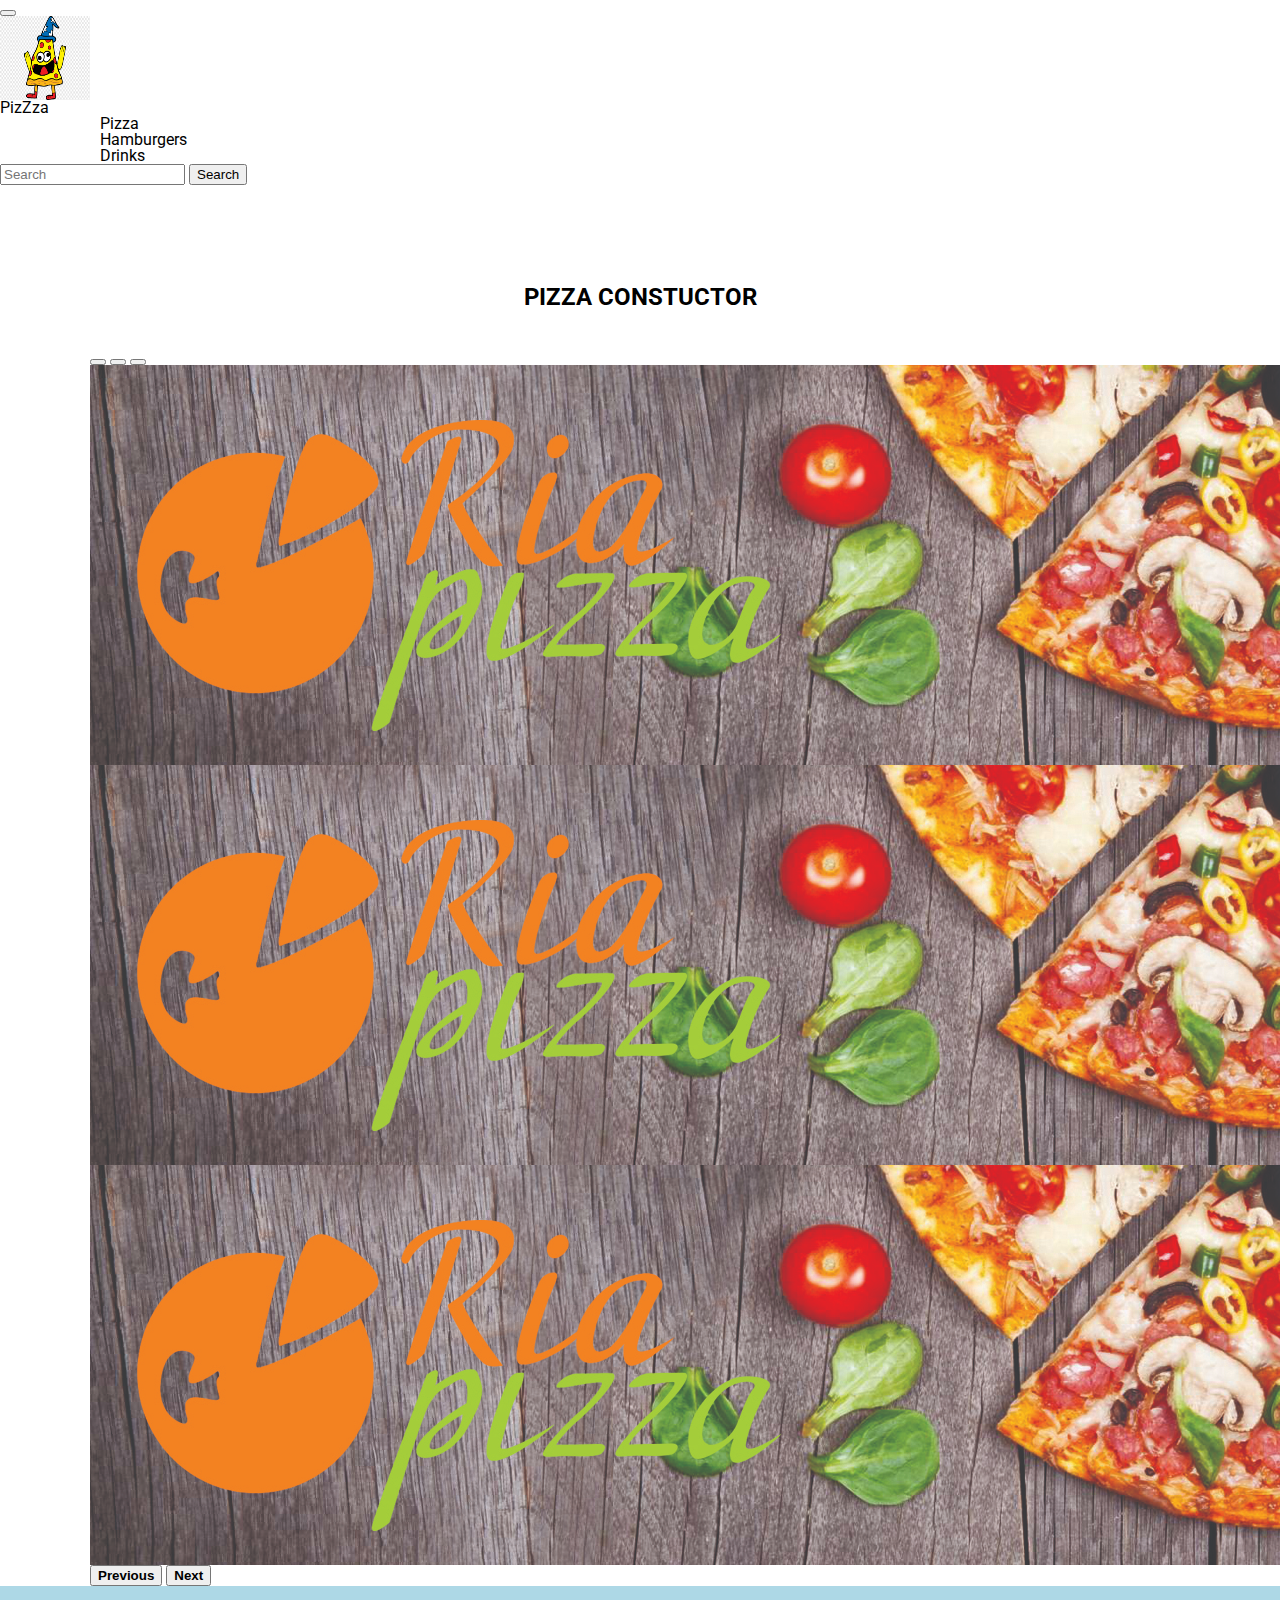
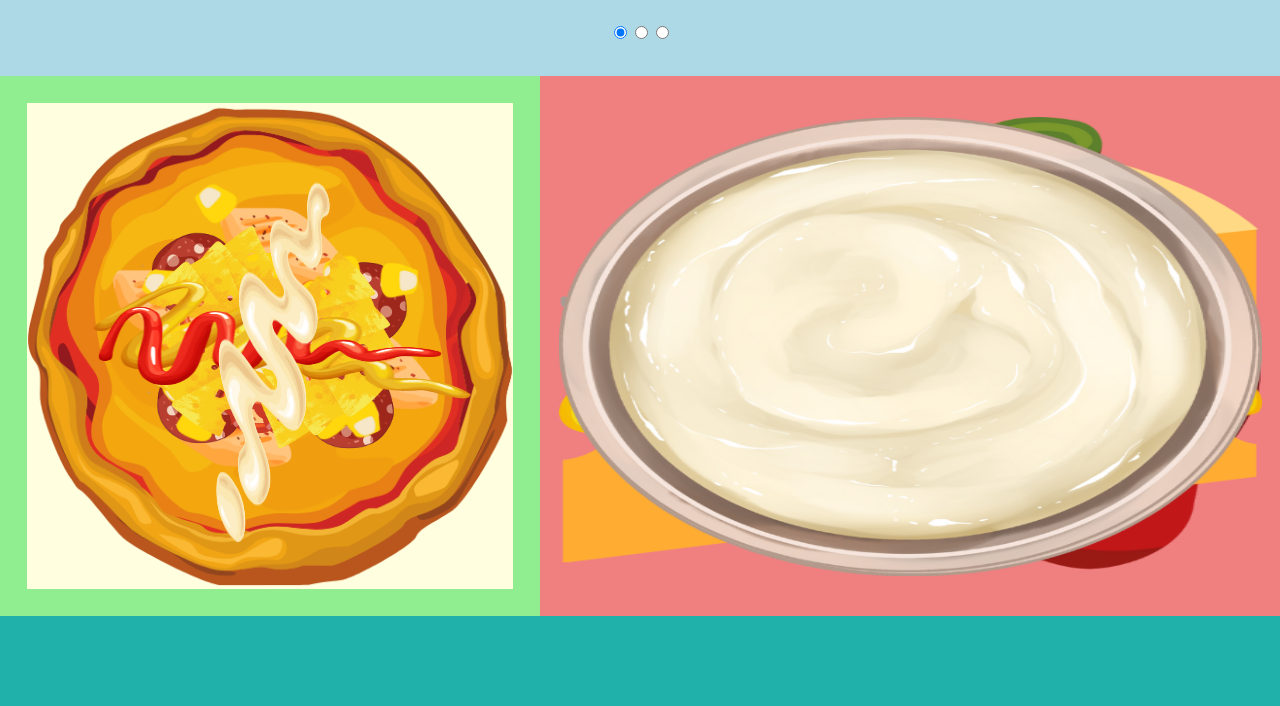
==== index.html @ c227f07d "add css" ====
<!DOCTYPE html>
<html lang="en">

<head>
  <meta charset="UTF-8">
  <meta http-equiv="X-UA-Compatible" content="IE=edge">
  <meta name="viewport" content="width=device-width, initial-scale=1.0">
  <link rel="stylesheet" href="./reset.css">
  <link rel="stylesheet" href="./style.css">
  <link rel="stylesheet" href="./media.css">
  <link rel="preconnect" href="https://fonts.googleapis.com">
  <link rel="preconnect" href="https://fonts.gstatic.com" crossorigin>
  <link href="https://fonts.googleapis.com/css2?family=Roboto:wght@400;700;900&display=swap" rel="stylesheet">
  <link href="https://cdn.jsdelivr.net/npm/bootstrap@5.3.0-alpha1/dist/css/bootstrap.min.css" rel="stylesheet"
    integrity="sha384-GLhlTQ8iRABdZLl6O3oVMWSktQOp6b7In1Zl3/Jr59b6EGGoI1aFkw7cmDA6j6gD" crossorigin="anonymous">
  <script defer src="https://cdn.jsdelivr.net/npm/bootstrap@5.3.0-alpha1/dist/js/bootstrap.bundle.min.js"
    integrity="sha384-w76AqPfDkMBDXo30jS1Sgez6pr3x5MlQ1ZAGC+nuZB+EYdgRZgiwxhTBTkF7CXvN"
    crossorigin="anonymous"></script>
  <script defer src="./main.js"></script>
  <title>PizZza</title>
</head>

<body>
  <nav class="navbar navbar-expand-lg bg-body-tertiary">
    <div class="container-fluid">
      <button class="navbar-toggler" type="button" data-bs-toggle="collapse" data-bs-target="#navbarTogglerDemo01"
        aria-controls="navbarTogglerDemo01" aria-expanded="false" aria-label="Toggle navigation">
        <span class="navbar-toggler-icon"></span>
      </button>
      <div class="collapse navbar-collapse" id="navbarTogglerDemo01">
        <a class="navbar-brand" href="#">
          <img src="./img/logo.jfif" alt="Logo" width="90" height="84" class="d-inline-block align-text-center">
          PizZza
        </a>
        <ul class="navbar-nav me-auto mb-2 mb-lg-0">
          <li class="nav-item">
            <a class="nav-link active fs-3" aria-current="page" href="#">Pizza</a>
          </li>
          <li class="nav-item">
            <a class="nav-link fs-3" href="#">Hamburgers</a>
          </li>
          <li class="nav-item">
            <a class="nav-link fs-3" href="#">Drinks</a>
          </li>
        </ul>
        <form class="d-flex" role="search">
          <input class="form-control me-2" type="search" placeholder="Search" aria-label="Search">
          <button class="btn btn-outline-success" type="submit">Search</button>
        </form>
      </div>
    </div>
    <h1 class="carousel_title">PIZZA CONSTUCTOR</h1>
  </nav>

  <!-------------------------- carousel -------------------->
  <div id="carouselExampleIndicators" class="carousel slide">
    <div class="carousel-indicators">
      <button type="button" data-bs-target="#carouselExampleIndicators" data-bs-slide-to="0" class="active"
        aria-current="true" aria-label="Slide 1"></button>
      <button type="button" data-bs-target="#carouselExampleIndicators" data-bs-slide-to="1"
        aria-label="Slide 2"></button>
      <button type="button" data-bs-target="#carouselExampleIndicators" data-bs-slide-to="2"
        aria-label="Slide 3"></button>
    </div>
    <div class="carousel-inner">
      <div class="carousel-item active">
        <img src="./img/slide2.jpg" class="d-block w-100" alt="carousel">
      </div>
      <div class="carousel-item">
        <img src="./img/slide2.jpg" class="d-block w-100" alt="carousel">
      </div>
      <div class="carousel-item">
        <img src="./img/slide2.jpg" class="d-block w-100" alt="carousel">
      </div>
    </div>
    <button class="carousel-control-prev" type="button" data-bs-target="#carouselExampleIndicators"
      data-bs-slide="prev">
      <span class="carousel-control-prev-icon" aria-hidden="true"></span>
      <span class="visually-hidden">Previous</span>
    </button>
    <button class="carousel-control-next" type="button" data-bs-target="#carouselExampleIndicators"
      data-bs-slide="next">
      <span class="carousel-control-next-icon" aria-hidden="true"></span>
      <span class="visually-hidden">Next</span>
    </button>
  </div>

  <!-------------------------- pizza constructor -------------------->
  <div class="size-controls">
    <input type="radio" name="size" value="large" checked>
    <input type="radio" name="size" value="middle">
    <input type="radio" name="size" value="small">
  </div>

  <div class="ingredient-controls">
    <ul class="ingredient__list">
      <li class="ingredient"></li>
      <li class="ingredient"></li>
      <li class="ingredient"></li>
      <li class="ingredient"></li>
      <li class="ingredient"></li>
      <li class="ingredient"></li>
      <li class="ingredient"></li>
      <li class="ingredient"></li>
      <li class="ingredient"></li>
    </ul>
  </div>

  <div class="preview">
    <div class="pizza">
      <ul class="layers">
        <li class="layer"></li>
        <li class="layer"></li>
        <li class="layer"></li>
        <li class="layer"></li>
        <li class="layer"></li>
        <li class="layer"></li>
        <li class="layer"></li>
        <li class="layer"></li>
        <li class="layer"></li>
      </ul>
    </div>
  </div>

  <div class="total"></div>
  <!-------------------------- order -------------------->

  <!--   <section class="order">
    <div class="order__form">
      <div class="name">
        <label for="name">Name</label><br>
        <input type="text" id="name" placeholder="Enter your name">
      </div>
      <div class="phone">
        <label for="tel">Phone</label><br>
        <input type="tel" id="tel" required placeholder="+380">
      </div>
      <div class="email">
        <label for="mail">Email</label><br>
        <input type="email" id="mail" placeholder="user@gmail.com">
      </div>
      <button class="btn">Confirm your order</button>
      <div class="discount-banner">
        <div class="discount-banner__content">
          <h2>30% OFF YOUR ORDER</h2>
          <p>Click OK to get the discount!</p>
          <button class="discount-banner__btn">OK</button>
        </div>
      </div>

  </section> -->


</body>

</html>
---- style.css ----
/* order */
img {
  display: block;
}

body {
  font-family: "Roboto", sans-serif;
  font-weight: 400;
  display: flex;
  flex-wrap: wrap;
  margin: 0;
}

a {
  text-decoration: none;
}

:link,
:visited {
  color: inherit;
}

header,
section {
  margin: 0 auto;
}

span {
  font-weight: bold;
}

.navbar {
  width: 100%;
  margin-bottom: 40px;
}

.navbar-nav {
  margin-left: 100px;
}

.carousel_title {
  font-family: "Roboto", sans-serif;
  font-size: 1.5rem;
  font-weight: 700;
  text-align: center;
  margin-top: 100px;
}

.carousel {
  max-width: 1100px;
  margin: 0 auto;
}

.carousel-control-next-icon,
.carousel-control-prev-icon {
  background-color: black;
}

/* ---------------constructor------------- */
.size-controls {
  background-color: lightblue;
  height: 10vh;
  width: 100%;
  display: flex;
  justify-content: center;
  align-items: center;
}

.ingredient-controls {
  background-color: lightcoral;
  height: 60vmin;
  width: calc(100% - 60vmin);
  order: 3;
}

/* ingredient */
.ingredient {
  position: absolute;
  inset: 0;
  list-style: none;
  background-position: center;
  background-size: 100% 100%;
}

.ingredient__list {
  position: relative;
  width: 100%;
  height: 100%;
  margin: 0;
  padding: 0;
}

.ingredient:nth-child(1) {
  background-image: url("./img/ingredients/Chicken.png");
  background-size: 95% 85%;
  background-repeat: no-repeat;
}

.ingredient:nth-child(2) {
  background-image: url("./img/ingredients/Pepperoni.png");
  background-size: 95% 85%;
  background-repeat: no-repeat;
}

.ingredient:nth-child(3) {
  background-image: url("./img/ingredients/Pepper.png");
  background-size: 95% 85%;
  background-repeat: no-repeat;
}

.ingredient:nth-child(4) {
  background-image: url("./img/ingredients/Pineapple.png");
  background-size: 95% 85%;
  background-repeat: no-repeat;
}

.ingredient:nth-child(5) {
  background-image: url("./img/ingredients/Corn.png");
  background-size: 95% 85%;
  background-repeat: no-repeat;
}

.ingredient:nth-child(6) {
  background-image: url("./img/ingredients/Cheese.png");
  background-size: 95% 85%;
  background-repeat: no-repeat;
}

.ingredient:nth-child(7) {
  background-image: url("./img/ingredients/Mustard.png");
  background-size: 95% 85%;
  background-repeat: no-repeat;
}

.ingredient:nth-child(8) {
  background-image: url("./img/ingredients/Ketchup.png");
  background-size: 95% 85%;
  background-repeat: no-repeat;
}

.ingredient:nth-child(9) {
  background-image: url("./img/ingredients/Mayonnaise.png");
  background-size: 95% 85%;
  background-repeat: no-repeat;
}

.preview {
  background-color: lightgreen;
  height: 60vmin;
  width: 60vmin;
  order: 2;
  display: flex;
  justify-content: center;
  align-items: center;
}

.pizza {
  background-color: lightyellow;
  height: 90%;
  width: 90%;
  transition: 100ms;
  background-image: url("../img/ingredients/Pizza.png");
  background-size: 100% 100%;
}

:has([value=middle]:checked) ~ .preview > .pizza {
  height: 75%;
  width: 75%;
}

:has([value=small]:checked) ~ .preview > .pizza {
  height: 60%;
  width: 60%;
}

.layers {
  position: relative;
  width: 100%;
  height: 100%;
  margin: 0;
  padding: 0;
}

.layer {
  position: absolute;
  inset: 0;
  list-style: none;
  background-position: center;
  background-size: 100% 100%;
}

.layer:nth-child(1) {
  background-image: url("../img/ingredients/Chicken group.png");
  background-size: 95% 85%;
  background-repeat: no-repeat;
}

.layer:nth-child(2) {
  background-image: url("../img/ingredients/Pepperoni group.png");
  background-size: 81% 76%;
  background-repeat: no-repeat;
}

.layer:nth-child(3) {
  background-image: url("../img/ingredients/Pepper group.png");
  background-size: 53% 53%;
  background-repeat: no-repeat;
}

.layer:nth-child(4) {
  background-image: url("../img/ingredients/Pineapple group.png");
  background-size: 54% 46%;
  background-repeat: no-repeat;
}

.layer:nth-child(5) {
  background-image: url("../img/ingredients/Corn group.png");
  background-size: 99% 93%;
  background-repeat: no-repeat;
}

.layer:nth-child(6) {
  background-image: url("../img/ingredients/Cheese group.png");
  background-size: 73% 62%;
  background-repeat: no-repeat;
}

.layer:nth-child(7) {
  background-image: url("../img/ingredients/Mustard group.png");
  background-size: 117% 51%;
  background-repeat: no-repeat;
}

.layer:nth-child(8) {
  background-image: url("../img/ingredients/Ketchup group.png");
  background-size: 88% 40%;
  background-repeat: no-repeat;
}

.layer:nth-child(9) {
  background-image: url("../img/ingredients/Mayonnaise group.png");
  background-size: 42% 138%;
  background-repeat: no-repeat;
}

.total {
  background-color: lightseagreen;
  height: 10vh;
  width: 100%;
  order: 4;
}

/* --------BANNER-------- */
.discount-banner {
  position: relative;
  width: 300px;
  height: 200px;
  background-color: #f8f8f8;
  border: 1px solid #ddd;
  padding: 20px;
  transition: all 0.5s ease;
}
.discount-banner:hover {
  position: absolute;
  bottom: calc(100% - 50vh);
  left: 50%;
  transform: translate(-50%, 50%);
}
.discount-banner__content {
  text-align: center;
}
.discount-banner__content h2 {
  font-size: 24px;
  margin-bottom: 10px;
}
.discount-banner__content p {
  font-size: 16px;
  margin-bottom: 20px;
}
.discount-banner__btn {
  background-color: #4CAF50;
  color: white;
  padding: 10px 20px;
  border: none;
  border-radius: 4px;
  font-size: 16px;
  cursor: pointer;
}/*# sourceMappingURL=style.css.map */
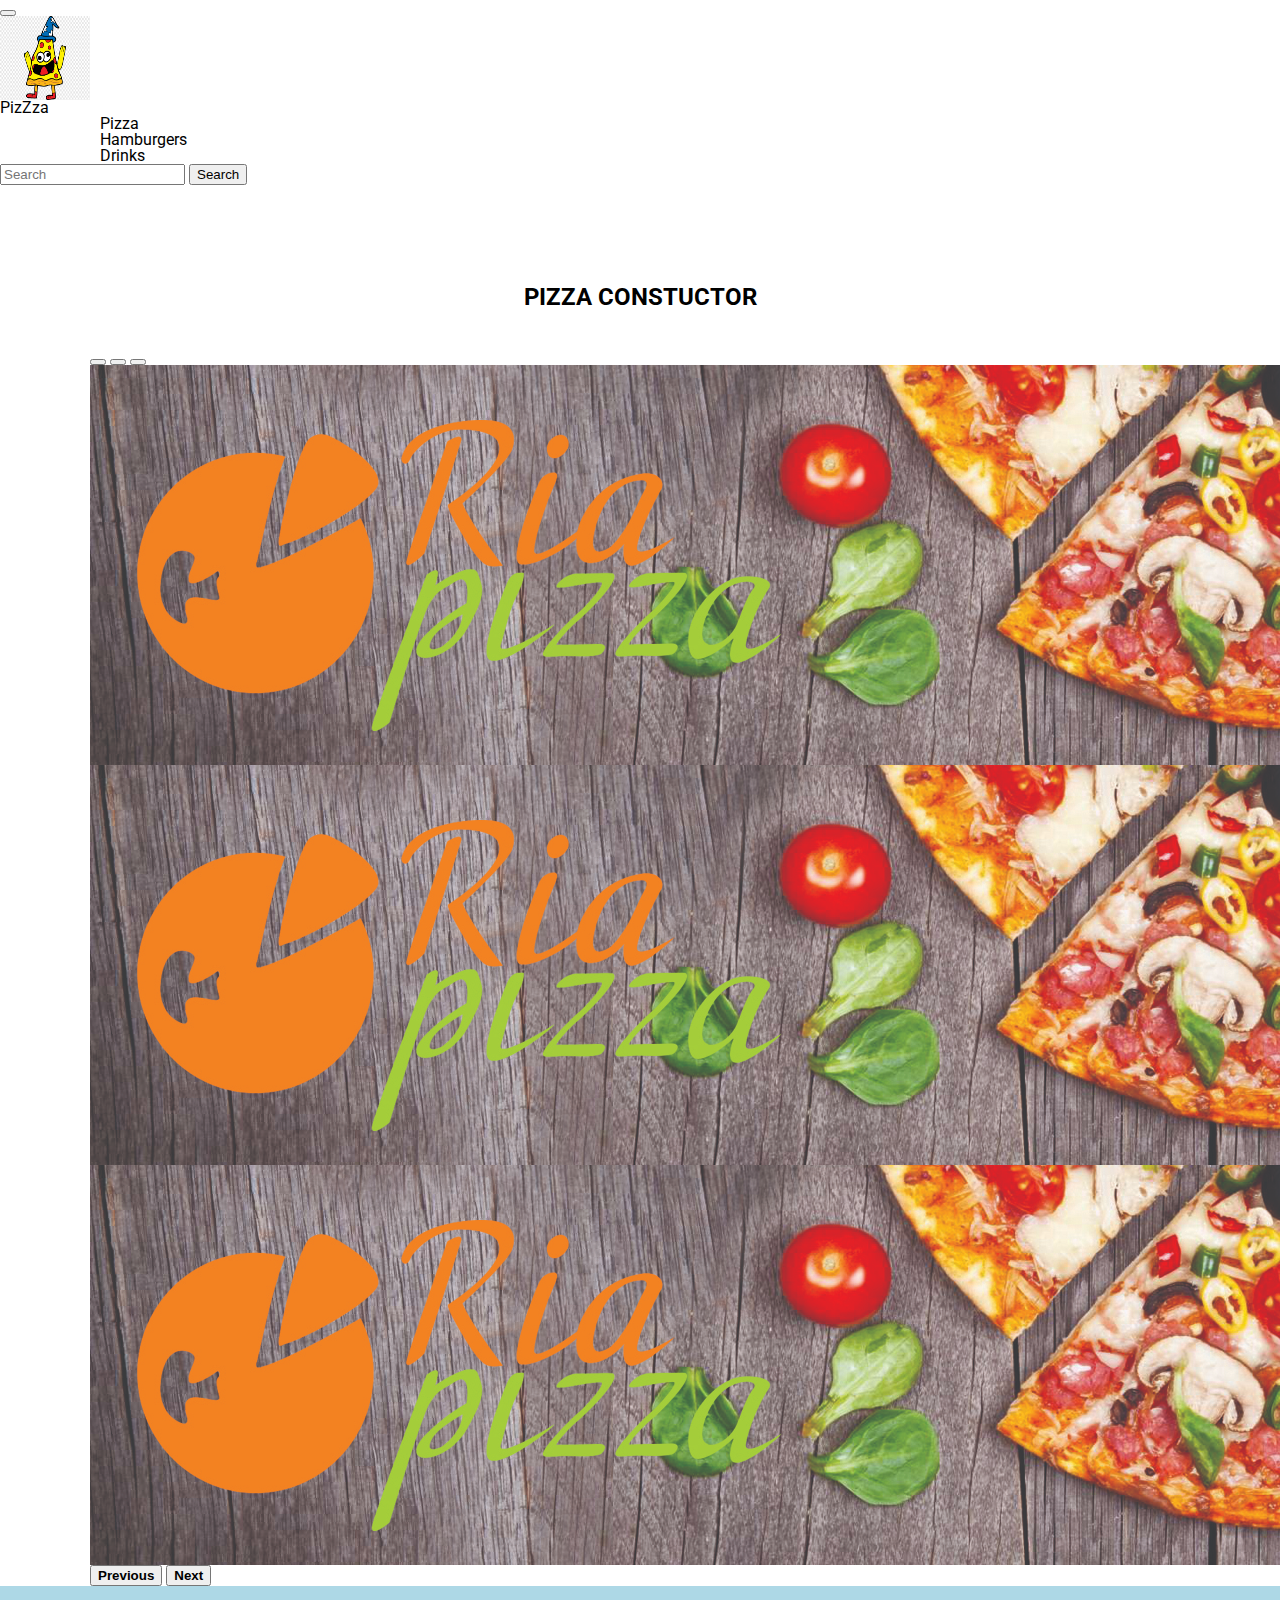
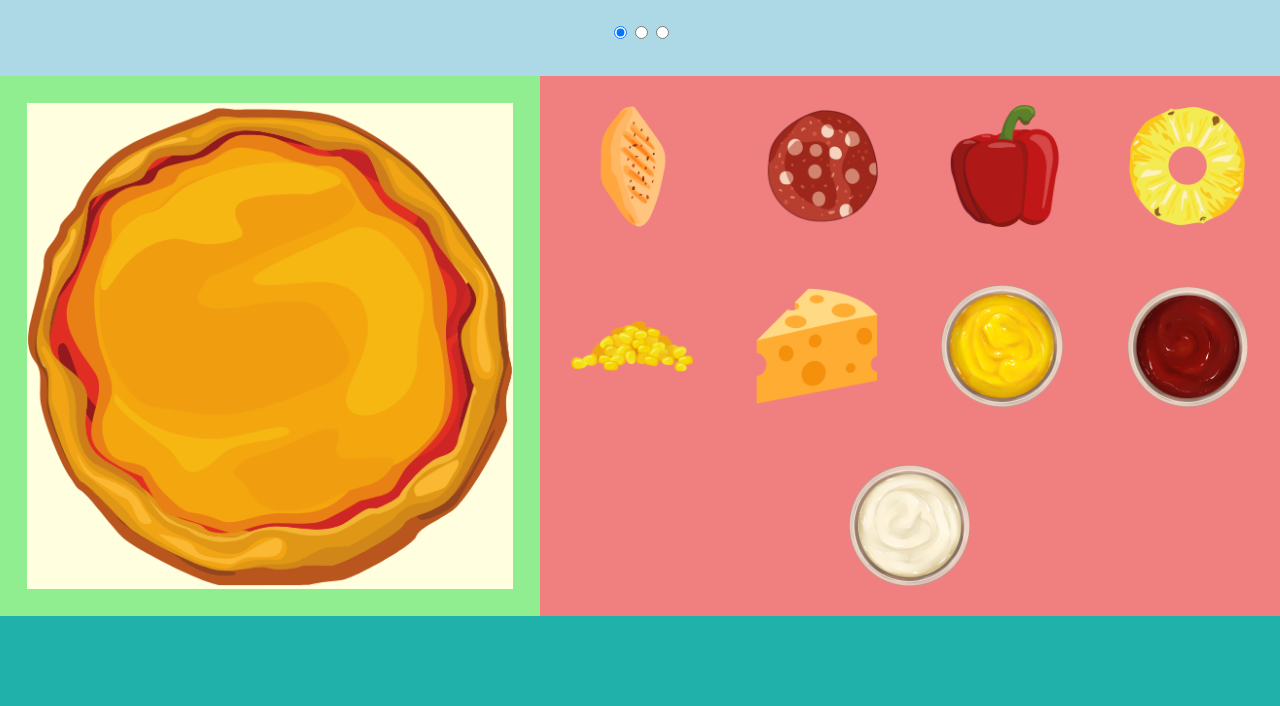
==== commit 3a7d2d5e: "add drag&drop test layout" ====
--- a/index.html
+++ b/index.html
@@ -94,20 +94,56 @@
 
   <div class="ingredient-controls">
     <ul class="ingredient__list">
-      <li class="ingredient"></li>
-      <li class="ingredient"></li>
-      <li class="ingredient"></li>
-      <li class="ingredient"></li>
-      <li class="ingredient"></li>
-      <li class="ingredient"></li>
-      <li class="ingredient"></li>
-      <li class="ingredient"></li>
-      <li class="ingredient"></li>
+      <li class="ingredient"> <!-- таск -->
+        <label>
+          <input type="checkbox" hidden>
+        </label>
+      </li>
+      <li class="ingredient">
+        <label>
+          <input type="checkbox" hidden>
+        </label>
+      </li>
+      <li class="ingredient">
+        <label>
+          <input type="checkbox" hidden>
+        </label>
+      </li>
+      <li class="ingredient">
+        <label>
+          <input type="checkbox" hidden>
+        </label>
+      </li>
+      <li class="ingredient">
+        <label>
+          <input type="checkbox" hidden>
+        </label>
+      </li>
+      <li class="ingredient">
+        <label>
+          <input type="checkbox" hidden>
+        </label>
+      </li>
+      <li class="ingredient">
+        <label>
+          <input type="checkbox" hidden>
+        </label>
+      </li>
+      <li class="ingredient">
+        <label>
+          <input type="checkbox" hidden>
+        </label>
+      </li>
+      <li class="ingredient">
+        <label>
+          <input type="checkbox" hidden>
+        </label>
+      </li>
     </ul>
   </div>
 
   <div class="preview">
-    <div class="pizza">
+    <div class="pizza"> <!-- дропзона -->
       <ul class="layers">
         <li class="layer"></li>
         <li class="layer"></li>
--- a/style.css
+++ b/style.css
@@ -7,6 +7,7 @@
   font-family: "Roboto", sans-serif;
   font-weight: 400;
   display: flex;
+  justify-content: center;
   flex-wrap: wrap;
   margin: 0;
 }
@@ -74,74 +75,70 @@
 }
 
 /* ingredient */
+.ingredient__list {
+  display: flex;
+  justify-content: space-around;
+  align-items: center;
+  flex-wrap: wrap;
+  width: 100%;
+  height: 100%;
+  padding: 0;
+}
+
 .ingredient {
-  position: absolute;
-  inset: 0;
+  width: 17vmin;
+  height: 17vmin;
   list-style: none;
   background-position: center;
-  background-size: 100% 100%;
-}
-
-.ingredient__list {
-  position: relative;
-  width: 100%;
-  height: 100%;
-  margin: 0;
-  padding: 0;
+  background-size: 80% 80%;
+  background-repeat: no-repeat;
 }
 
 .ingredient:nth-child(1) {
   background-image: url("./img/ingredients/Chicken.png");
-  background-size: 95% 85%;
-  background-repeat: no-repeat;
 }
 
 .ingredient:nth-child(2) {
   background-image: url("./img/ingredients/Pepperoni.png");
-  background-size: 95% 85%;
-  background-repeat: no-repeat;
 }
 
 .ingredient:nth-child(3) {
   background-image: url("./img/ingredients/Pepper.png");
-  background-size: 95% 85%;
-  background-repeat: no-repeat;
 }
 
 .ingredient:nth-child(4) {
   background-image: url("./img/ingredients/Pineapple.png");
-  background-size: 95% 85%;
-  background-repeat: no-repeat;
 }
 
 .ingredient:nth-child(5) {
   background-image: url("./img/ingredients/Corn.png");
-  background-size: 95% 85%;
-  background-repeat: no-repeat;
 }
 
 .ingredient:nth-child(6) {
   background-image: url("./img/ingredients/Cheese.png");
-  background-size: 95% 85%;
-  background-repeat: no-repeat;
 }
 
 .ingredient:nth-child(7) {
   background-image: url("./img/ingredients/Mustard.png");
-  background-size: 95% 85%;
-  background-repeat: no-repeat;
 }
 
 .ingredient:nth-child(8) {
   background-image: url("./img/ingredients/Ketchup.png");
-  background-size: 95% 85%;
-  background-repeat: no-repeat;
 }
 
 .ingredient:nth-child(9) {
   background-image: url("./img/ingredients/Mayonnaise.png");
-  background-size: 95% 85%;
-  background-repeat: no-repeat;
+}
+
+.ingredient > label {
+  display: block;
+  width: 100%;
+  height: 100%;
+  border-radius: 50%;
+}
+
+.ingredient > label:has(input:checked) {
+  box-shadow: 0 0 5px 2px rgba(0, 0, 0, 0.3333333333);
 }
 
 .preview {
@@ -241,6 +238,18 @@
   background-image: url("../img/ingredients/Mayonnaise group.png");
   background-size: 42% 138%;
   background-repeat: no-repeat;
+}
+
+:has(.ingredient:nth-child(1) input:not(:checked)) + .preview .layer:nth-child(1),
+:has(.ingredient:nth-child(2) input:not(:checked)) + .preview .layer:nth-child(2),
+:has(.ingredient:nth-child(3) input:not(:checked)) + .preview .layer:nth-child(3),
+:has(.ingredient:nth-child(4) input:not(:checked)) + .preview .layer:nth-child(4),
+:has(.ingredient:nth-child(5) input:not(:checked)) + .preview .layer:nth-child(5),
+:has(.ingredient:nth-child(6) input:not(:checked)) + .preview .layer:nth-child(6),
+:has(.ingredient:nth-child(7) input:not(:checked)) + .preview .layer:nth-child(7),
+:has(.ingredient:nth-child(8) input:not(:checked)) + .preview .layer:nth-child(8),
+:has(.ingredient:nth-child(9) input:not(:checked)) + .preview .layer:nth-child(9) {
+  display: none;
 }
 
 .total {
@@ -285,4 +294,19 @@
   border-radius: 4px;
   font-size: 16px;
   cursor: pointer;
+}
+
+@media (max-aspect-ratio: 1.2) {
+  .ingredient-controls {
+    width: 100%;
+    height: 30vh;
+  }
+  .ingredient {
+    width: 9vh;
+    height: 9vh;
+  }
+  .preview {
+    height: 50vh;
+    width: 50vh;
+  }
 }/*# sourceMappingURL=style.css.map */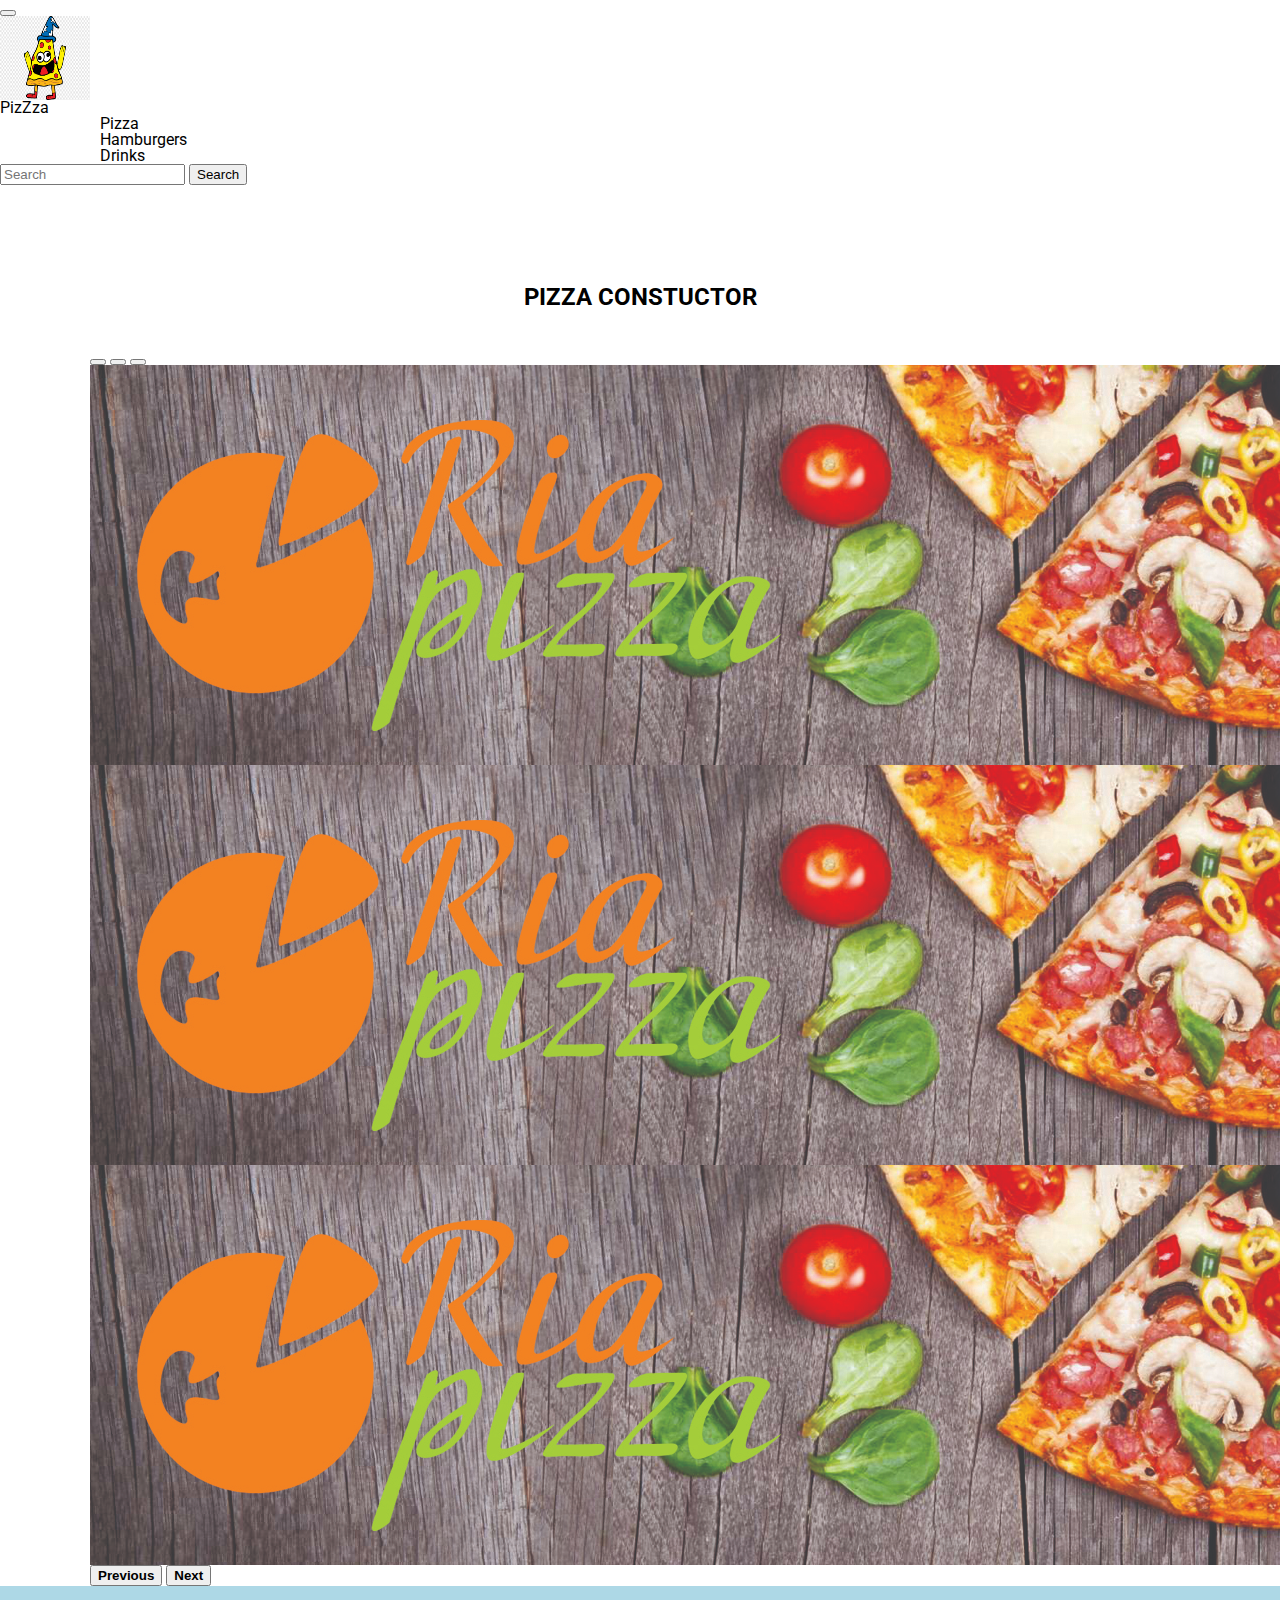
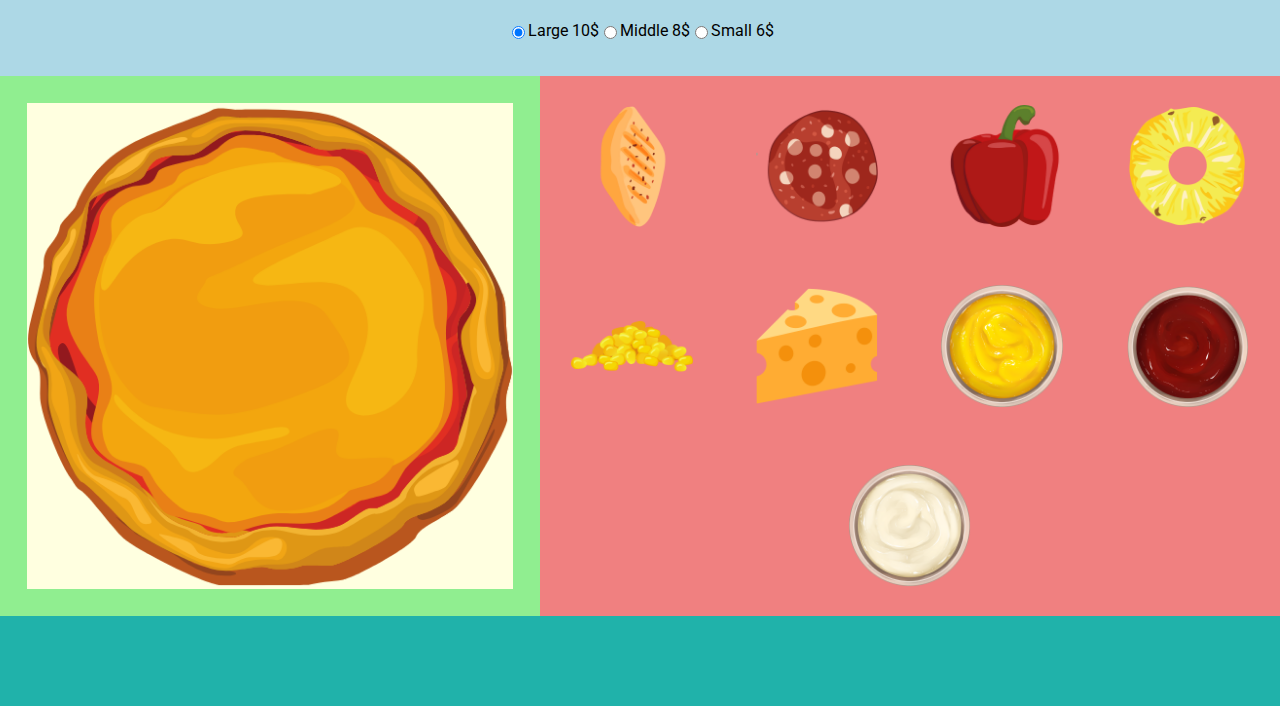
==== commit 269da0b3: "add js" ====
--- a/index.html
+++ b/index.html
@@ -87,54 +87,54 @@
 
   <!-------------------------- pizza constructor -------------------->
   <div class="size-controls">
-    <input type="radio" name="size" value="large" checked>
-    <input type="radio" name="size" value="middle">
-    <input type="radio" name="size" value="small">
+    <input type="radio" name="size" value="large" checked>Large 10$
+    <input type="radio" name="size" value="middle">Middle 8$
+    <input type="radio" name="size" value="small">Small 6$
   </div>
 
   <div class="ingredient-controls">
     <ul class="ingredient__list">
-      <li class="ingredient"> <!-- таск -->
+      <li class="ingredient drag-item" draggable="true"> 
+        <label id="mem">
+          <input type="checkbox" hidden >
+        </label>
+      </li>
+      <li class="ingredient drag-item" draggable = 'true'>
         <label>
           <input type="checkbox" hidden>
         </label>
       </li>
-      <li class="ingredient">
+      <li class="ingredient drag-item" draggable = 'true'>
         <label>
           <input type="checkbox" hidden>
         </label>
       </li>
-      <li class="ingredient">
+      <li class="ingredient drag-item" draggable = 'true'>
         <label>
           <input type="checkbox" hidden>
         </label>
       </li>
-      <li class="ingredient">
+      <li class="ingredient drag-item" draggable = 'true'>
         <label>
           <input type="checkbox" hidden>
         </label>
       </li>
-      <li class="ingredient">
+      <li class="ingredient drag-item" draggable = 'true'>
         <label>
           <input type="checkbox" hidden>
         </label>
       </li>
-      <li class="ingredient">
+      <li class="ingredient drag-item" draggable = 'true'>
         <label>
           <input type="checkbox" hidden>
         </label>
       </li>
-      <li class="ingredient">
+      <li class="ingredient drag-item" draggable = 'true'>
         <label>
           <input type="checkbox" hidden>
         </label>
       </li>
-      <li class="ingredient">
-        <label>
-          <input type="checkbox" hidden>
-        </label>
-      </li>
-      <li class="ingredient">
+      <li class="ingredient drag-item" draggable = 'true'>
         <label>
           <input type="checkbox" hidden>
         </label>
@@ -143,7 +143,7 @@
   </div>
 
   <div class="preview">
-    <div class="pizza"> <!-- дропзона -->
+    <div class="pizza drop-container"> <!-- дропзона -->
       <ul class="layers">
         <li class="layer"></li>
         <li class="layer"></li>
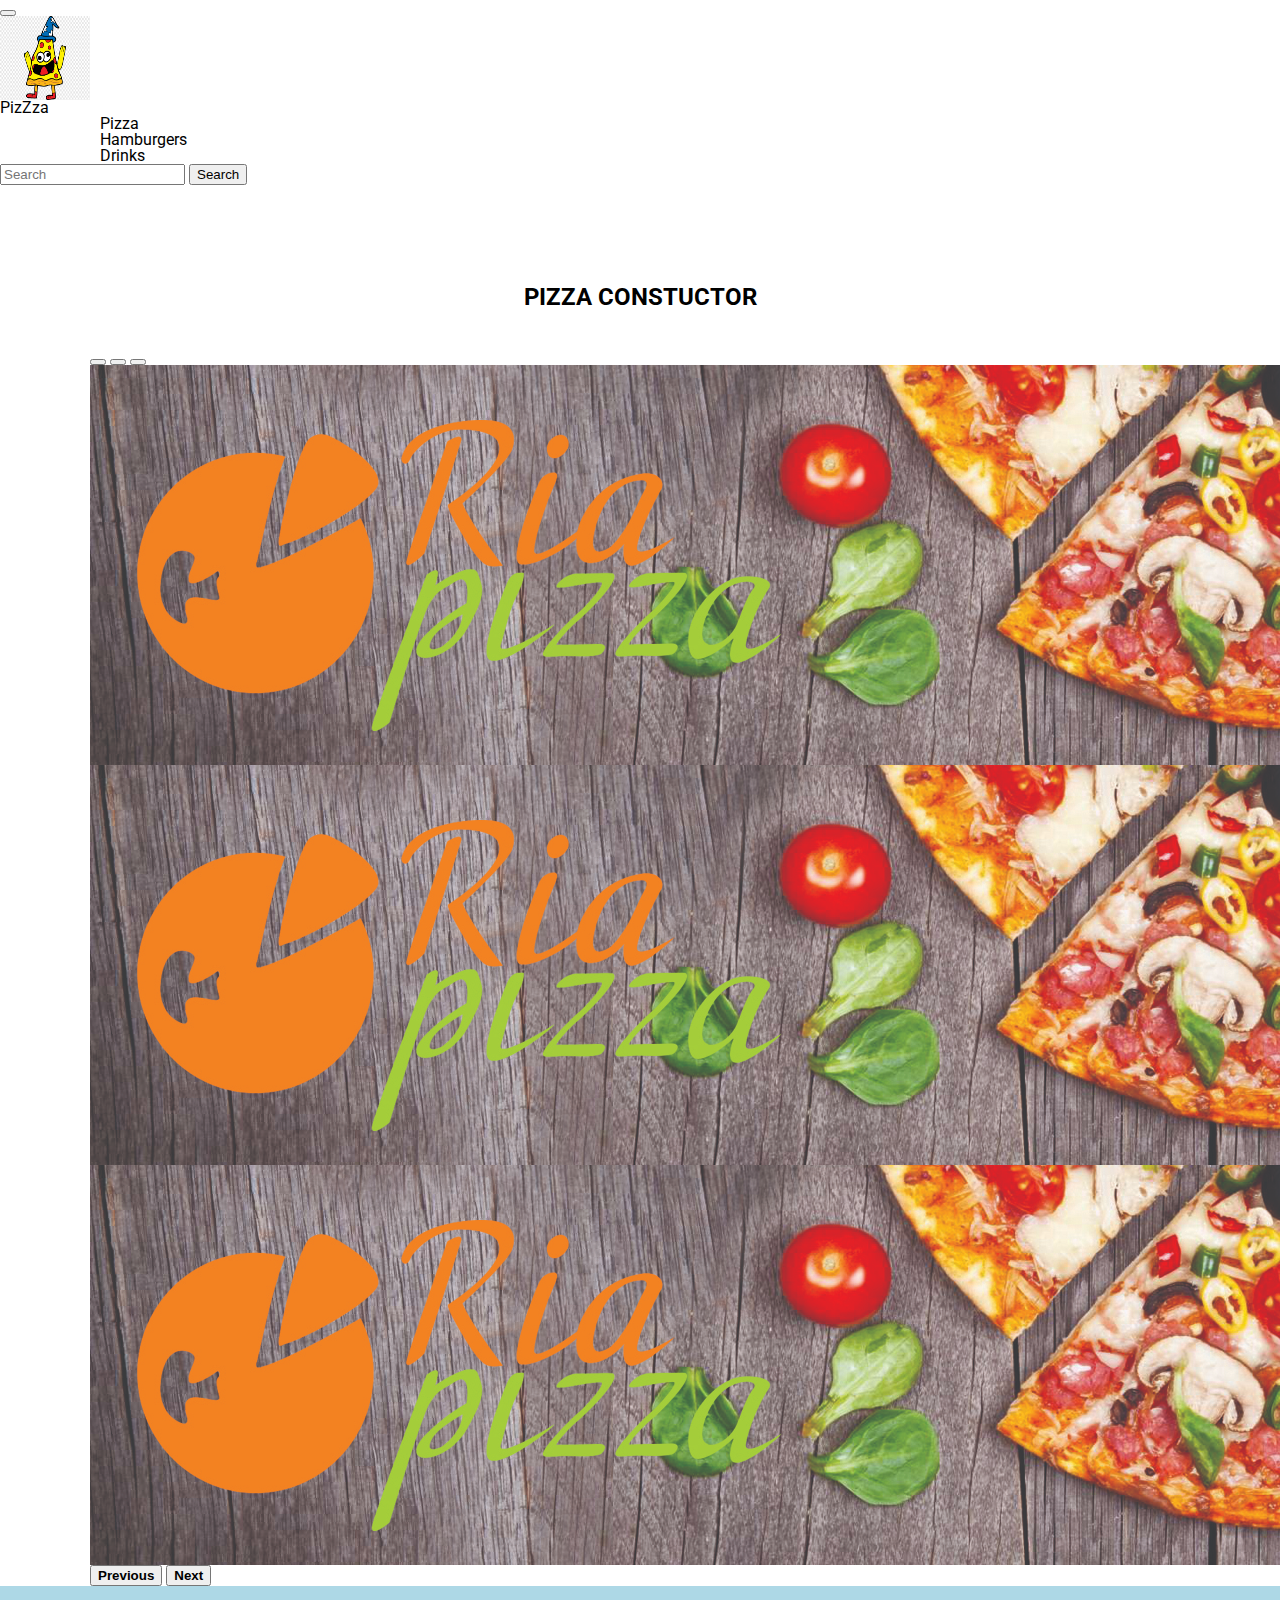
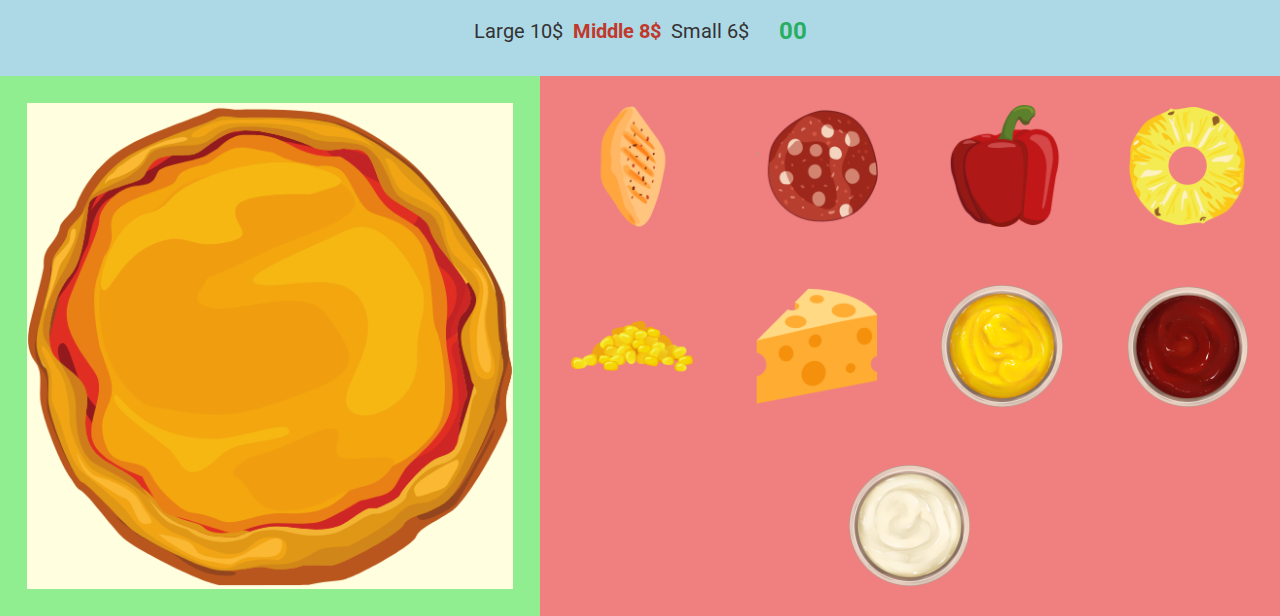
==== commit c06ad2ca: "add radio" ====
--- a/index.html
+++ b/index.html
@@ -87,10 +87,15 @@
 
   <!-------------------------- pizza constructor -------------------->
   <div class="size-controls">
-    <input type="radio" name="size" value="large" checked>Large 10$
-    <input type="radio" name="size" value="middle">Middle 8$
-    <input type="radio" name="size" value="small">Small 6$
+    <label for="large">Large 10$</label>
+    <input type="radio" id="large" name="size" value="large" checked>
+    <label for="middle">Middle 8$</label>
+    <input type="radio" id="middle" name="size" value="middle">
+    <label for="small">Small 6$</label>
+    <input type="radio" id="small" name="size" value="small">
+    <div class="total__price">00</div>
   </div>
+  
 
   <div class="ingredient-controls">
     <ul class="ingredient__list">
@@ -158,8 +163,7 @@
     </div>
   </div>
 
-  <div class="total"></div>
-  <!-------------------------- order -------------------->
+   <!-------------------------- order -------------------->
 
   <!--   <section class="order">
     <div class="order__form">
--- a/style.css
+++ b/style.css
@@ -58,13 +58,45 @@
 }
 
 /* ---------------constructor------------- */
+/* .size-controls {
+  background-color: lightblue;
+  display: flex;
+  height: 10vh;
+  width: 100%;
+  display: flex;
+  justify-content: center;
+  align-items: center;
+} */
 .size-controls {
   background-color: lightblue;
+  display: flex;
   height: 10vh;
   width: 100%;
   display: flex;
   justify-content: center;
   align-items: center;
+}
+.size-controls label {
+  font-size: 20px;
+  color: #333;
+  cursor: pointer;
+  margin-right: 10px;
+}
+.size-controls label:last-child {
+  margin-right: 0;
+}
+.size-controls input[type=radio] {
+  display: none;
+}
+.size-controls input[type=radio]:checked + label {
+  font-weight: bold;
+  color: #c0392b;
+}
+.size-controls .total__price {
+  font-size: 24px;
+  font-weight: bold;
+  margin-left: 20px;
+  color: #27ae60;
 }
 
 .ingredient-controls {
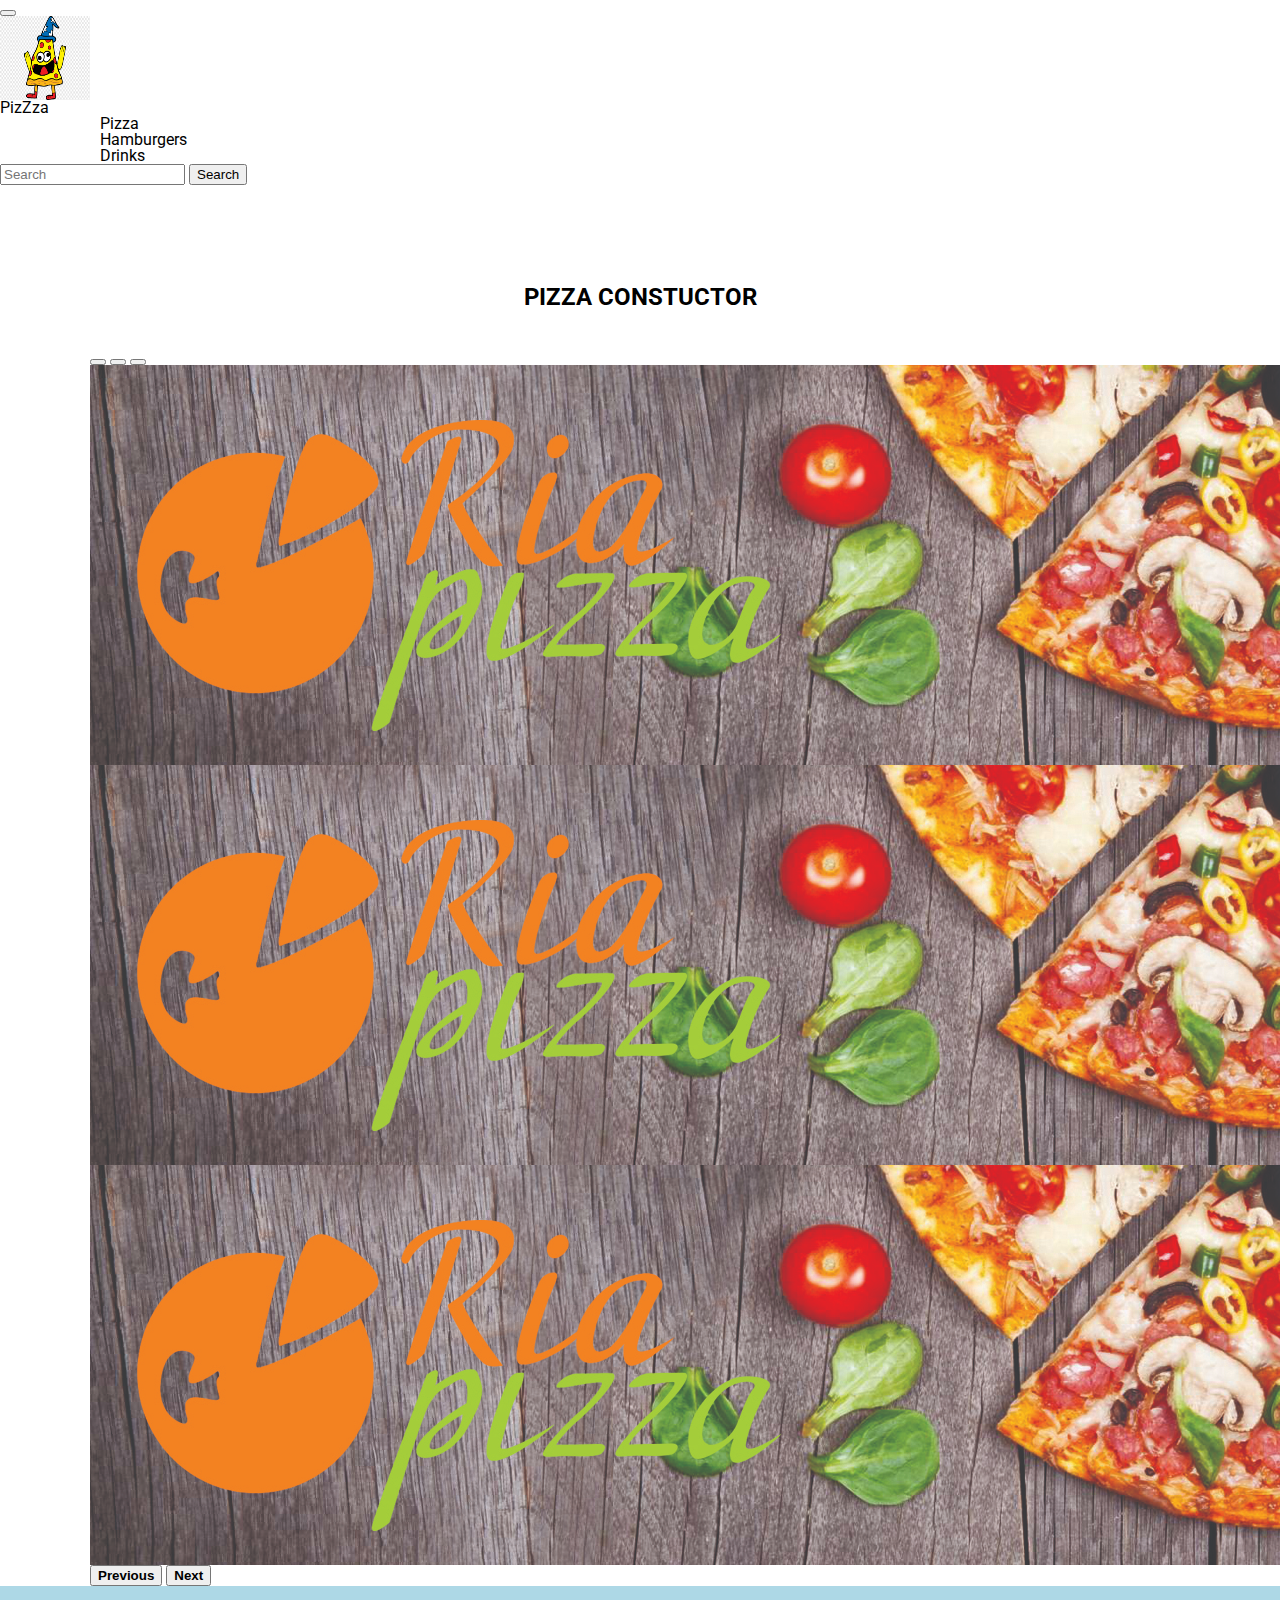
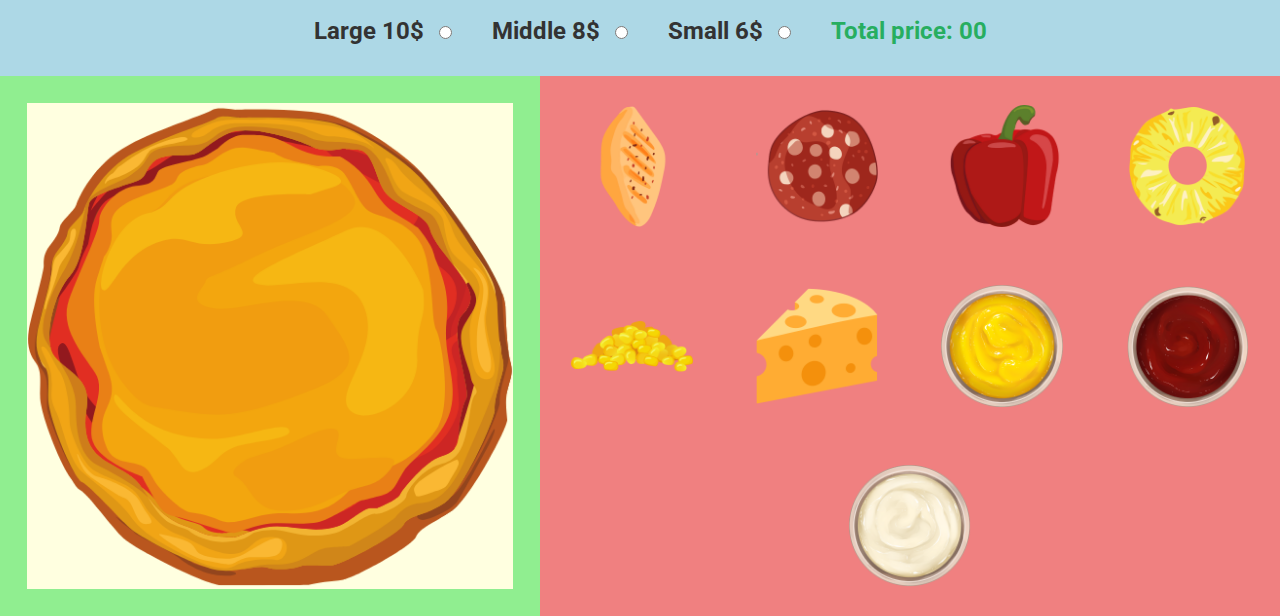
==== commit 2e41aab6: "add js" ====
--- a/index.html
+++ b/index.html
@@ -88,12 +88,12 @@
   <!-------------------------- pizza constructor -------------------->
   <div class="size-controls">
     <label for="large">Large 10$</label>
-    <input type="radio" id="large" name="size" value="large" checked>
+    <input type="radio" id="large" name="size" value="large">
     <label for="middle">Middle 8$</label>
     <input type="radio" id="middle" name="size" value="middle">
     <label for="small">Small 6$</label>
     <input type="radio" id="small" name="size" value="small">
-    <div class="total__price">00</div>
+    <div class="total__price">Total price: 00</div>
   </div>
   
 
--- a/style.css
+++ b/style.css
@@ -58,15 +58,6 @@
 }
 
 /* ---------------constructor------------- */
-/* .size-controls {
-  background-color: lightblue;
-  display: flex;
-  height: 10vh;
-  width: 100%;
-  display: flex;
-  justify-content: center;
-  align-items: center;
-} */
 .size-controls {
   background-color: lightblue;
   display: flex;
@@ -81,16 +72,15 @@
   color: #333;
   cursor: pointer;
   margin-right: 10px;
+  font-size: 24px;
+  font-weight: bold;
+  margin-left: 20px;
 }
 .size-controls label:last-child {
   margin-right: 0;
 }
 .size-controls input[type=radio] {
-  display: none;
-}
-.size-controls input[type=radio]:checked + label {
-  font-weight: bold;
-  color: #c0392b;
+  margin-right: 20px;
 }
 .size-controls .total__price {
   font-size: 24px;
@@ -192,12 +182,12 @@
   background-size: 100% 100%;
 }
 
-:has([value=middle]:checked) ~ .preview > .pizza {
+:has([value="8"]:checked) ~ .preview > .pizza {
   height: 75%;
   width: 75%;
 }
 
-:has([value=small]:checked) ~ .preview > .pizza {
+:has([value="6"]:checked) ~ .preview > .pizza {
   height: 60%;
   width: 60%;
 }
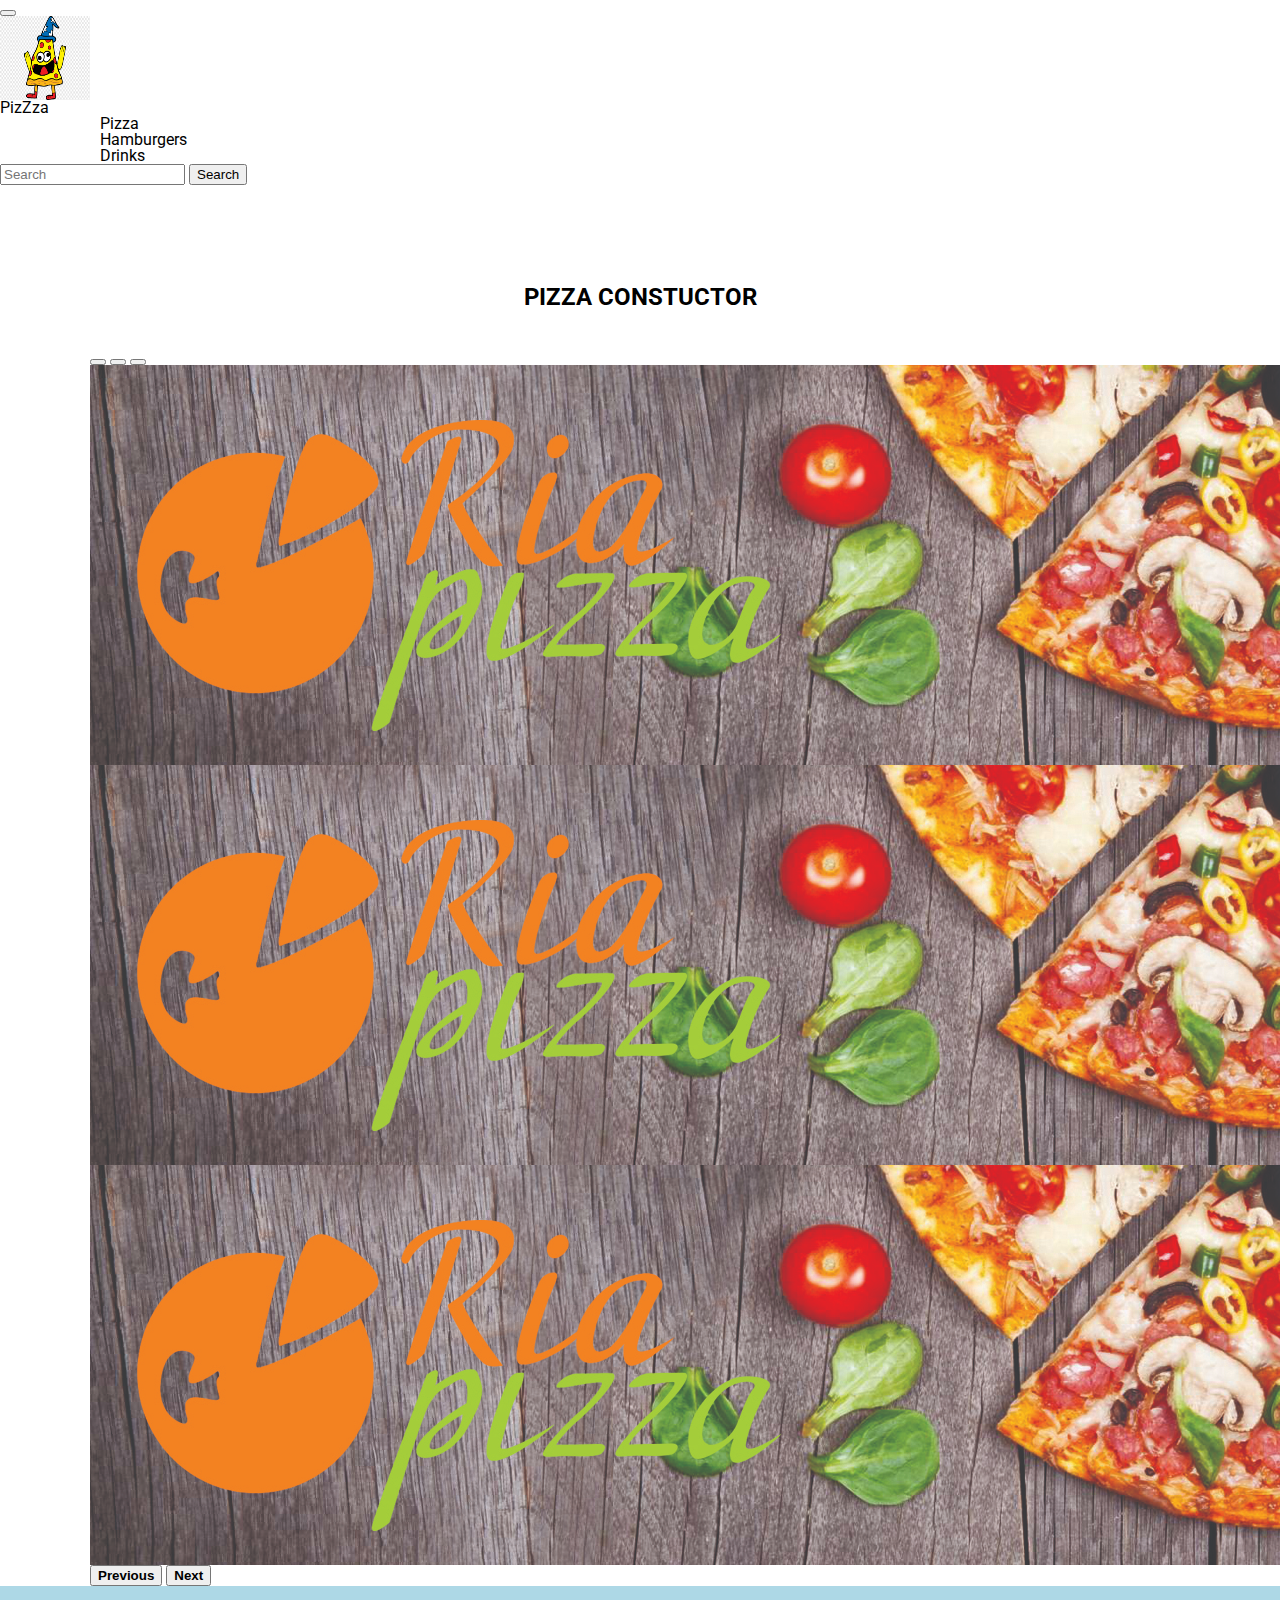
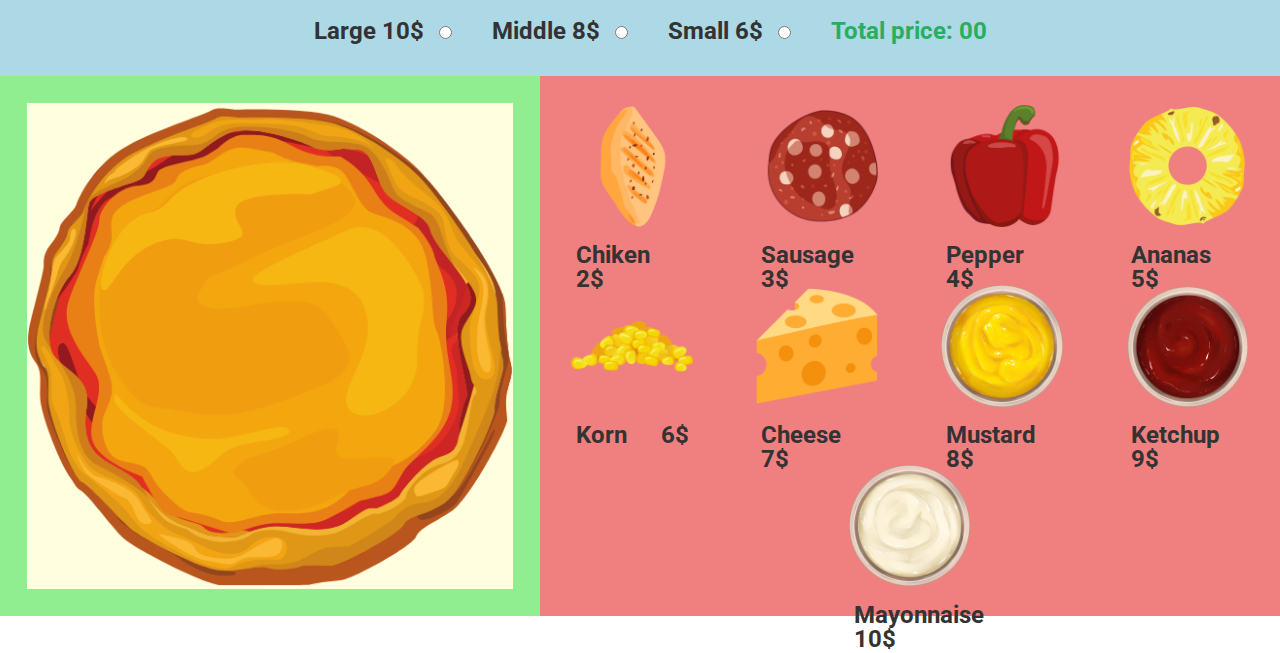
==== commit 152cd735: "add js" ====
--- a/index.html
+++ b/index.html
@@ -88,11 +88,11 @@
   <!-------------------------- pizza constructor -------------------->
   <div class="size-controls">
     <label for="large">Large 10$</label>
-    <input type="radio" id="large" name="size" value="large">
+    <input type="radio" id="large" name="size" value="10">
     <label for="middle">Middle 8$</label>
-    <input type="radio" id="middle" name="size" value="middle">
+    <input type="radio" id="middle" name="size" value="8">
     <label for="small">Small 6$</label>
-    <input type="radio" id="small" name="size" value="small">
+    <input type="radio" id="small" name="size" value="6">
     <div class="total__price">Total price: 00</div>
   </div>
   
@@ -100,49 +100,67 @@
   <div class="ingredient-controls">
     <ul class="ingredient__list">
       <li class="ingredient drag-item" draggable="true"> 
-        <label id="mem">
-          <input type="checkbox" hidden >
-        </label>
-      </li>
-      <li class="ingredient drag-item" draggable = 'true'>
-        <label>
-          <input type="checkbox" hidden>
-        </label>
-      </li>
-      <li class="ingredient drag-item" draggable = 'true'>
-        <label>
-          <input type="checkbox" hidden>
-        </label>
-      </li>
-      <li class="ingredient drag-item" draggable = 'true'>
-        <label>
-          <input type="checkbox" hidden>
-        </label>
-      </li>
-      <li class="ingredient drag-item" draggable = 'true'>
-        <label>
-          <input type="checkbox" hidden>
-        </label>
-      </li>
-      <li class="ingredient drag-item" draggable = 'true'>
-        <label>
-          <input type="checkbox" hidden>
-        </label>
-      </li>
-      <li class="ingredient drag-item" draggable = 'true'>
-        <label>
-          <input type="checkbox" hidden>
-        </label>
-      </li>
-      <li class="ingredient drag-item" draggable = 'true'>
-        <label>
-          <input type="checkbox" hidden>
-        </label>
-      </li>
-      <li class="ingredient drag-item" draggable = 'true'>
-        <label>
-          <input type="checkbox" hidden>
-        </label>
+        <label>
+          <input type="checkbox" hidden>
+        </label>
+        <span class="ingredient-text">Сhiken</span>
+        <span class="price">2$</span>
+      </li>
+      <li class="ingredient drag-item" draggable = 'true'>
+        <label>
+          <input type="checkbox" hidden>
+        </label>
+        <span class="ingredient-text">Sausage</span>
+        <span class="price">3$</span>
+      </li>
+      <li class="ingredient drag-item" draggable = 'true'>
+        <label>
+          <input type="checkbox" hidden>
+        </label>
+        <span class="ingredient-text">Pepper</span>
+        <span class="price">4$</span>
+      </li>
+      <li class="ingredient drag-item" draggable = 'true'>
+        <label>
+          <input type="checkbox" hidden>
+        </label>
+        <span class="ingredient-text">Ananas</span>
+        <span class="price">5$</span>
+      </li>
+      <li class="ingredient drag-item" draggable = 'true'>
+        <label>
+          <input type="checkbox" hidden>
+        </label>
+        <span class="ingredient-text">Korn</span>
+        <span class="price">6$</span>
+      </li>
+      <li class="ingredient drag-item" draggable = 'true'>
+        <label>
+          <input type="checkbox" hidden>
+        </label>
+        <span class="ingredient-text">Cheese</span>
+        <span class="price">7$</span>
+      </li>
+      <li class="ingredient drag-item" draggable = 'true'>
+        <label>
+          <input type="checkbox" hidden>
+        </label>
+        <span class="ingredient-text">Mustard</span>
+        <span class="price">8$</span>
+      </li>
+      <li class="ingredient drag-item" draggable = 'true'>
+        <label>
+          <input type="checkbox" hidden>
+        </label>
+        <span class="ingredient-text">Ketchup</span>
+        <span class="price">9$</span>
+      </li>
+      <li class="ingredient drag-item" draggable = 'true'>
+        <label>
+          <input type="checkbox" hidden>
+        </label>
+        <span class="ingredient-text">Mayonnaise</span>
+        <span class="price">10$</span>
       </li>
     </ul>
   </div>
--- a/style.css
+++ b/style.css
@@ -118,38 +118,58 @@
 
 .ingredient:nth-child(1) {
   background-image: url("./img/ingredients/Chicken.png");
+  cursor: pointer;
 }
 
 .ingredient:nth-child(2) {
   background-image: url("./img/ingredients/Pepperoni.png");
+  cursor: pointer;
 }
 
 .ingredient:nth-child(3) {
   background-image: url("./img/ingredients/Pepper.png");
+  cursor: pointer;
 }
 
 .ingredient:nth-child(4) {
   background-image: url("./img/ingredients/Pineapple.png");
+  cursor: pointer;
 }
 
 .ingredient:nth-child(5) {
   background-image: url("./img/ingredients/Corn.png");
+  cursor: pointer;
 }
 
 .ingredient:nth-child(6) {
   background-image: url("./img/ingredients/Cheese.png");
+  cursor: pointer;
 }
 
 .ingredient:nth-child(7) {
   background-image: url("./img/ingredients/Mustard.png");
+  cursor: pointer;
 }
 
 .ingredient:nth-child(8) {
   background-image: url("./img/ingredients/Ketchup.png");
+  cursor: pointer;
 }
 
 .ingredient:nth-child(9) {
   background-image: url("./img/ingredients/Mayonnaise.png");
+  cursor: pointer;
+}
+
+.ingredient-text, .price {
+  font-size: 20px;
+  color: #333;
+  cursor: pointer;
+  margin-right: 10px;
+  font-size: 24px;
+  font-weight: bold;
+  margin-left: 20px;
+  text-align: center;
 }
 
 .ingredient > label {
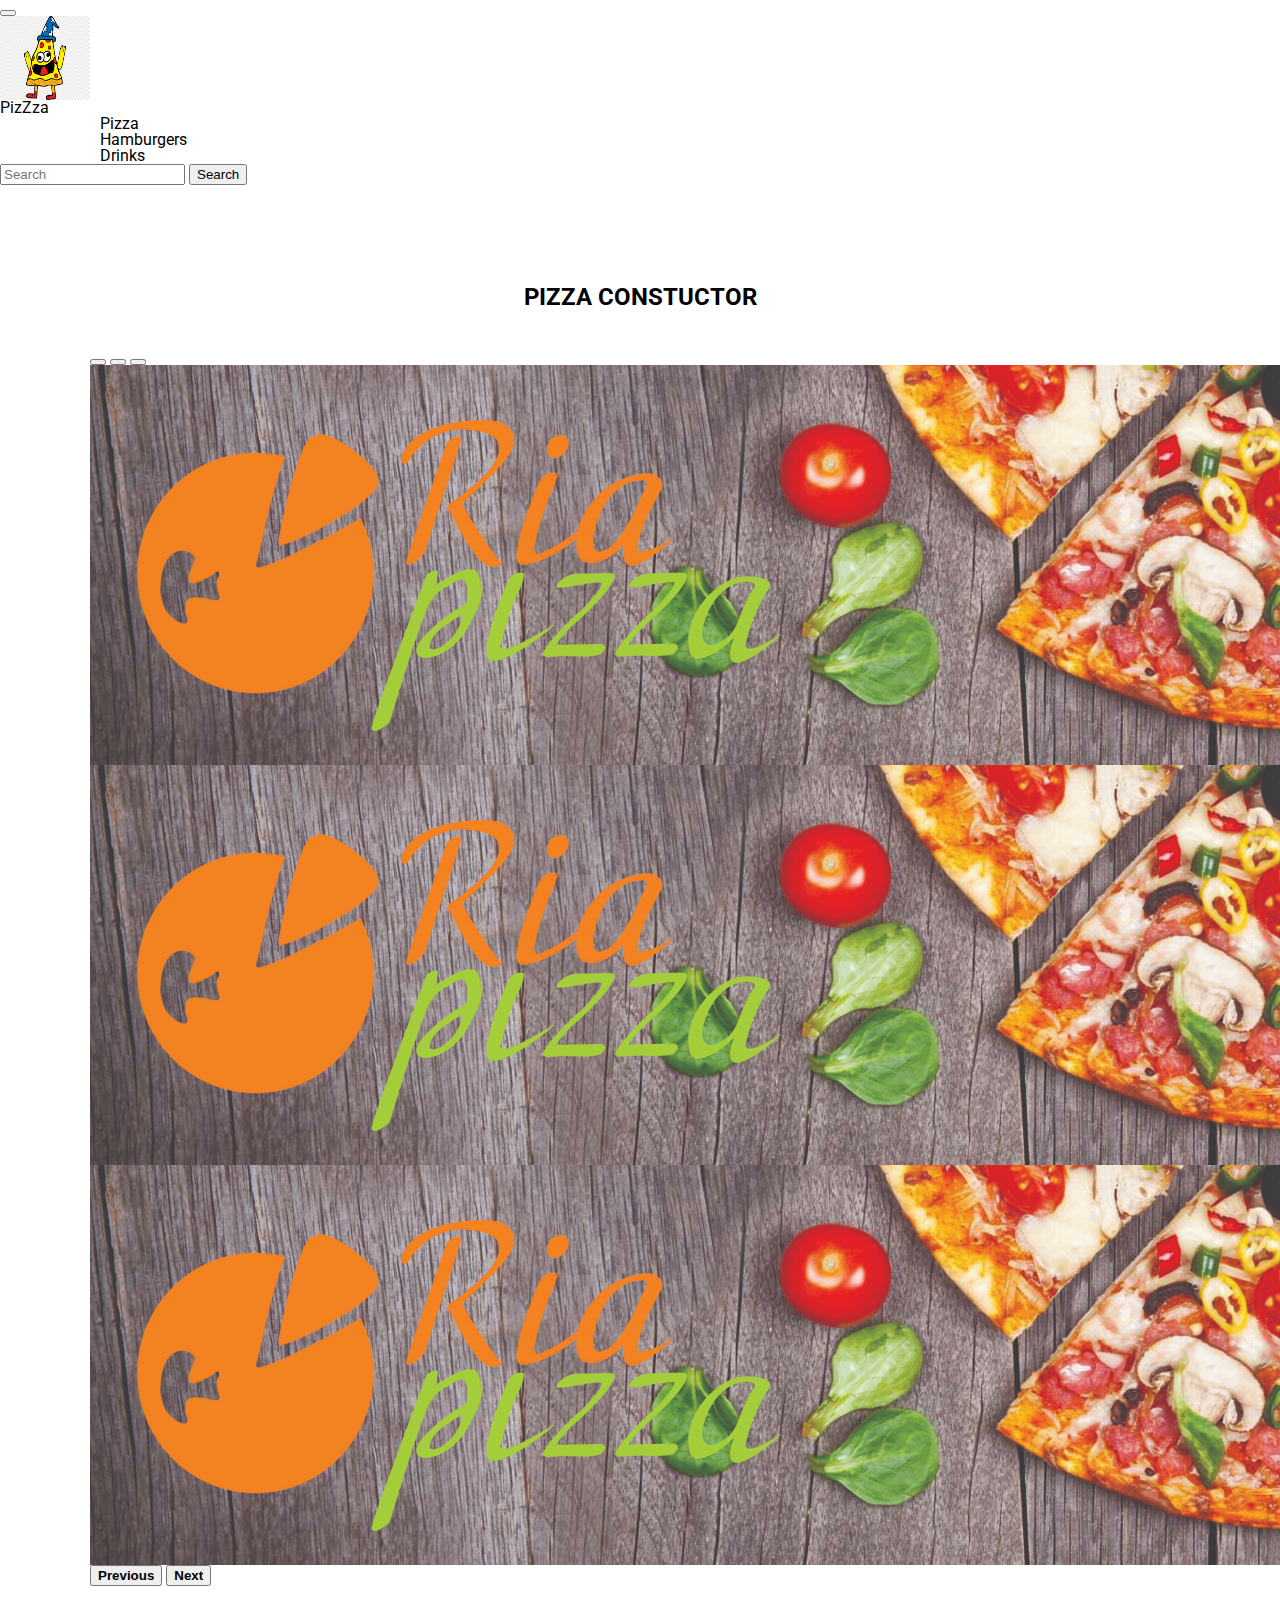
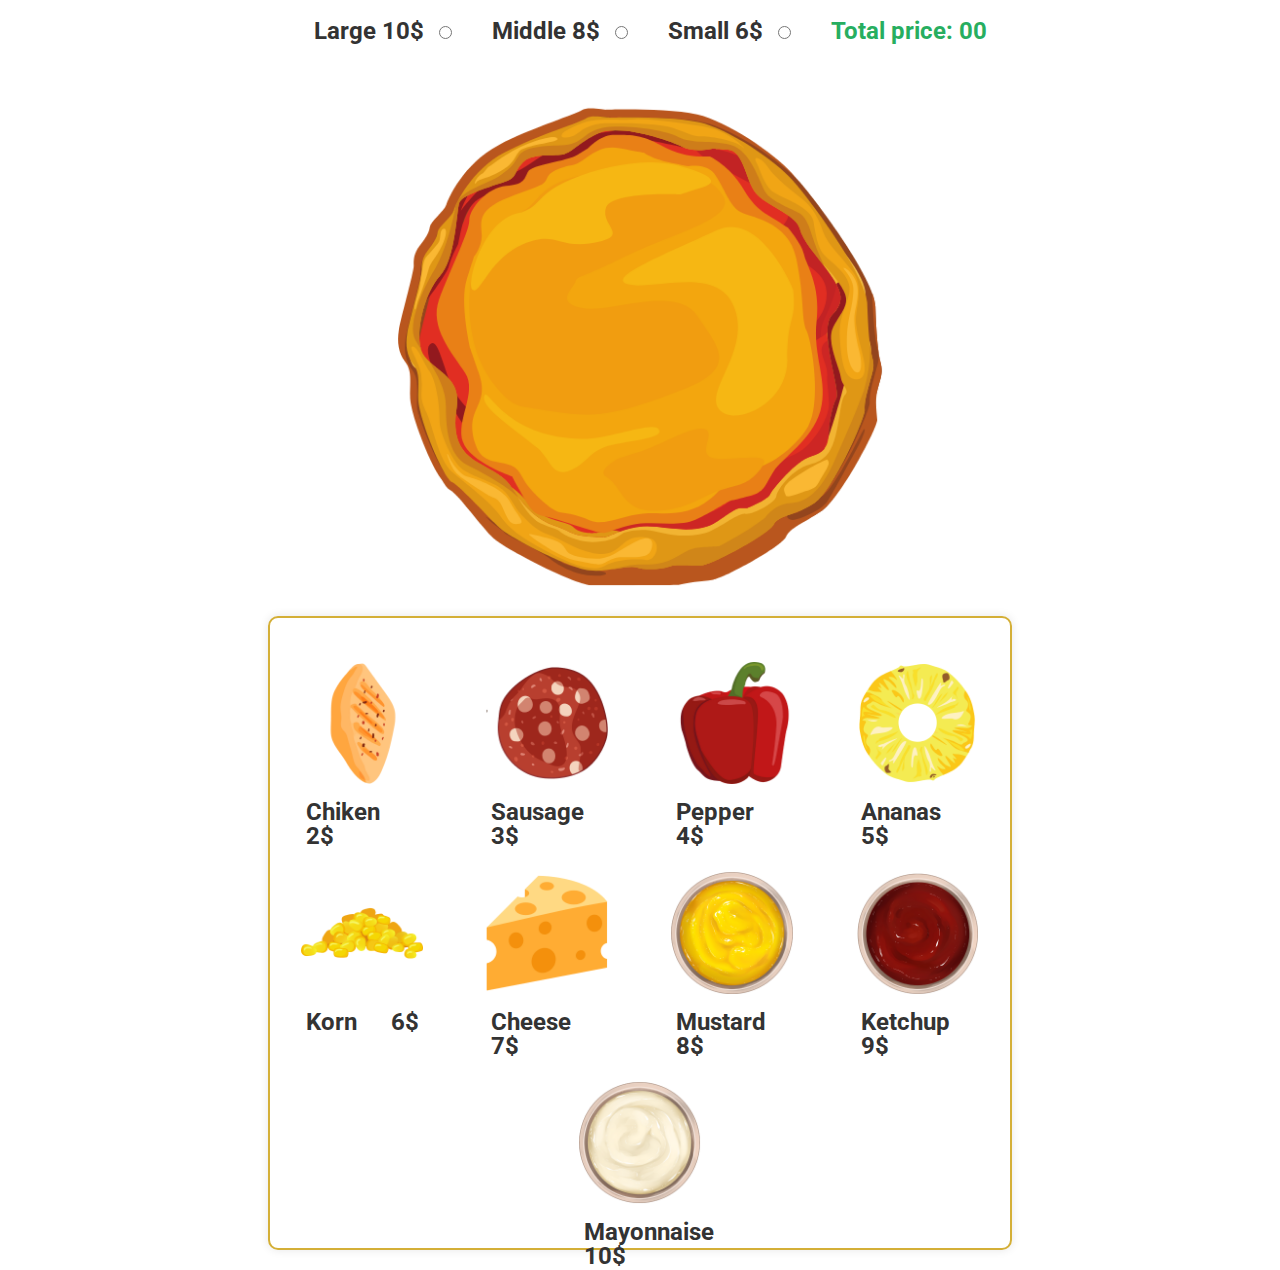
==== commit 03bc8a85: "add css" ====
--- a/index.html
+++ b/index.html
@@ -95,95 +95,93 @@
     <input type="radio" id="small" name="size" value="6">
     <div class="total__price">Total price: 00</div>
   </div>
-  
-
-  <div class="ingredient-controls">
-    <ul class="ingredient__list">
-      <li class="ingredient drag-item" draggable="true"> 
-        <label>
-          <input type="checkbox" hidden>
-        </label>
-        <span class="ingredient-text">Сhiken</span>
-        <span class="price">2$</span>
-      </li>
-      <li class="ingredient drag-item" draggable = 'true'>
-        <label>
-          <input type="checkbox" hidden>
-        </label>
-        <span class="ingredient-text">Sausage</span>
-        <span class="price">3$</span>
-      </li>
-      <li class="ingredient drag-item" draggable = 'true'>
-        <label>
-          <input type="checkbox" hidden>
-        </label>
-        <span class="ingredient-text">Pepper</span>
-        <span class="price">4$</span>
-      </li>
-      <li class="ingredient drag-item" draggable = 'true'>
-        <label>
-          <input type="checkbox" hidden>
-        </label>
-        <span class="ingredient-text">Ananas</span>
-        <span class="price">5$</span>
-      </li>
-      <li class="ingredient drag-item" draggable = 'true'>
-        <label>
-          <input type="checkbox" hidden>
-        </label>
-        <span class="ingredient-text">Korn</span>
-        <span class="price">6$</span>
-      </li>
-      <li class="ingredient drag-item" draggable = 'true'>
-        <label>
-          <input type="checkbox" hidden>
-        </label>
-        <span class="ingredient-text">Cheese</span>
-        <span class="price">7$</span>
-      </li>
-      <li class="ingredient drag-item" draggable = 'true'>
-        <label>
-          <input type="checkbox" hidden>
-        </label>
-        <span class="ingredient-text">Mustard</span>
-        <span class="price">8$</span>
-      </li>
-      <li class="ingredient drag-item" draggable = 'true'>
-        <label>
-          <input type="checkbox" hidden>
-        </label>
-        <span class="ingredient-text">Ketchup</span>
-        <span class="price">9$</span>
-      </li>
-      <li class="ingredient drag-item" draggable = 'true'>
-        <label>
-          <input type="checkbox" hidden>
-        </label>
-        <span class="ingredient-text">Mayonnaise</span>
-        <span class="price">10$</span>
-      </li>
-    </ul>
-  </div>
-
-  <div class="preview">
-    <div class="pizza drop-container"> <!-- дропзона -->
-      <ul class="layers">
-        <li class="layer"></li>
-        <li class="layer"></li>
-        <li class="layer"></li>
-        <li class="layer"></li>
-        <li class="layer"></li>
-        <li class="layer"></li>
-        <li class="layer"></li>
-        <li class="layer"></li>
-        <li class="layer"></li>
+
+    <div class="ingredient-controls">
+      <ul class="ingredient__list">
+        <li class="ingredient drag-item" draggable="true">
+          <label>
+            <input type="checkbox" hidden class='ingredient-input' value="2">
+          </label>
+          <span class="ingredient-text">Сhiken</span>
+          <span class="price">2$</span>
+        </li>
+        <li class="ingredient drag-item" draggable='true'>
+          <label>
+            <input type="checkbox" hidden class='ingredient-input' value="3">
+          </label>
+          <span class="ingredient-text">Sausage</span>
+          <span class="price">3$</span>
+        </li>
+        <li class="ingredient drag-item" draggable='true'>
+          <label>
+            <input type="checkbox" hidden class='ingredient-input' value="4">
+          </label>
+          <span class="ingredient-text">Pepper</span>
+          <span class="price">4$</span>
+        </li>
+        <li class="ingredient drag-item" draggable='true'>
+          <label>
+            <input type="checkbox" hidden class='ingredient-input' value="5">
+          </label>
+          <span class="ingredient-text">Ananas</span>
+          <span class="price">5$</span>
+        </li>
+        <li class="ingredient drag-item" draggable='true'>
+          <label>
+            <input type="checkbox" hidden class='ingredient-input' value="6">
+          </label>
+          <span class="ingredient-text">Korn</span>
+          <span class="price">6$</span>
+        </li>
+        <li class="ingredient drag-item" draggable='true'>
+          <label>
+            <input type="checkbox" hidden class='ingredient-input' value="7">
+          </label>
+          <span class="ingredient-text">Cheese</span>
+          <span class="price">7$</span>
+        </li>
+        <li class="ingredient drag-item" draggable='true'>
+          <label>
+            <input type="checkbox" hidden class='ingredient-input' value="8">
+          </label>
+          <span class="ingredient-text">Mustard</span>
+          <span class="price">8$</span>
+        </li>
+        <li class="ingredient drag-item" draggable='true'>
+          <label>
+            <input type="checkbox" hidden class='ingredient-input' value="9">
+          </label>
+          <span class="ingredient-text">Ketchup</span>
+          <span class="price">9$</span>
+        </li>
+        <li class="ingredient drag-item" draggable='true'>
+          <label>
+            <input type="checkbox" hidden class='ingredient-input' value="10">
+          </label>
+          <span class="ingredient-text">Mayonnaise</span>
+          <span class="price">10$</span>
+        </li>
       </ul>
     </div>
-  </div>
-
-   <!-------------------------- order -------------------->
-
-  <!--   <section class="order">
+
+    <div class="preview">
+      <div class="pizza drop-container"> <!-- дропзона -->
+        <ul class="layers">
+          <li class="layer"></li>
+          <li class="layer"></li>
+          <li class="layer"></li>
+          <li class="layer"></li>
+          <li class="layer"></li>
+          <li class="layer"></li>
+          <li class="layer"></li>
+          <li class="layer"></li>
+          <li class="layer"></li>
+        </ul>
+      </div>
+    </div>
+
+  <!-------------------------- order -------------------->
+  <!-- <section class="order">
     <div class="order__form">
       <div class="name">
         <label for="name">Name</label><br>
@@ -205,7 +203,7 @@
           <button class="discount-banner__btn">OK</button>
         </div>
       </div>
-
+    </div>
   </section> -->
 
 
--- a/style.css
+++ b/style.css
@@ -59,7 +59,6 @@
 
 /* ---------------constructor------------- */
 .size-controls {
-  background-color: lightblue;
   display: flex;
   height: 10vh;
   width: 100%;
@@ -90,10 +89,13 @@
 }
 
 .ingredient-controls {
-  background-color: lightcoral;
-  height: 60vmin;
+  height: 70vmin;
   width: calc(100% - 60vmin);
   order: 3;
+  border: 2px solid #d4af37;
+  border-radius: 10px;
+  box-shadow: 0px 0px 10px rgba(0, 0, 0, 0.1);
+  margin-bottom: 20px;
 }
 
 /* ingredient */
@@ -184,7 +186,6 @@
 }
 
 .preview {
-  background-color: lightgreen;
   height: 60vmin;
   width: 60vmin;
   order: 2;
@@ -194,7 +195,6 @@
 }
 
 .pizza {
-  background-color: lightyellow;
   height: 90%;
   width: 90%;
   transition: 100ms;
